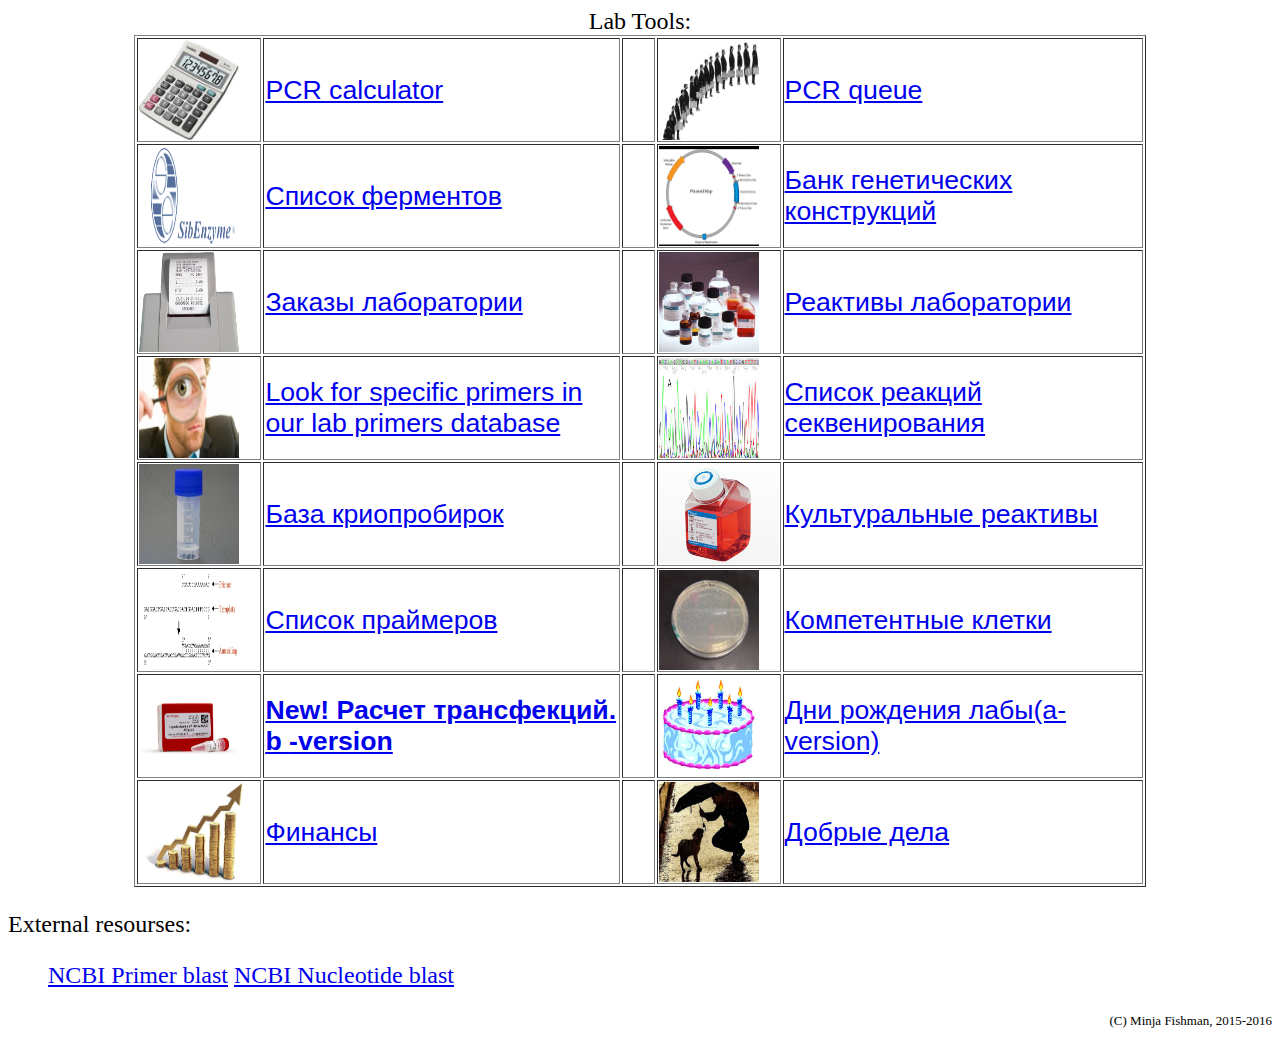
==== htdocs/index.html @ c759d5c7 "Initall commit" ====
<head>

<title>Minja's page at Lab Dev Gen</title>
<meta http-equiv="Content-Type" content="text/html; charset=utf-8"> 
<meta http-equiv="expires" content="0">
<STYLE TYPE="text/css">
<!--
.boldtable, .boldtable TD, .boldtable TH
{
font-family:sans-serif;
font-size:20pt;
color:white;
}
.sep
{
width:4%
}
.col
{
width:40%
}

-->
</STYLE>

</head>
<body>
<font size=+2>
	<p align="center">Lab Tools:
	<table border=1 CLASS="boldtable" width=80%>
	<tr>
		<td><img src="img/calc.jpg" height="100px" width="100px"></img></td>	
		<td CLASS="col"><a href="https://docs.google.com/spreadsheets/d/1RxvPEizd5gkO0x_cFbSybNU4gshKBeRm1dYCwBsqWIc/edit#gid=716151398&vpid=A1">PCR calculator</a></td>
		<td  CLASS="sep"></td>
		<td><img src="img/queue_art.jpg" height="100px" width="100px"></img></td>	
		<td CLASS="col"><a href="https://docs.google.com/spreadsheets/d/18y3UXkv_K6RH_tLvHD8mbP2gs_mvfWvIDzugvEhMwT0/edit?usp=sharing">PCR queue</a></td>
	</tr>
	<tr>
		<td><img src="img/sibenzyme.gif" height="100px" width="100px"></img></td>
		<td CLASS="col"><a href="https://drive.google.com/open?id=13DwFCbj_U5_7Ytue1ESfdDV1IQW1mE5uwqGCSSs-zs4">Список ферментов</a></td>
		<td  CLASS="sep"></td>
		<td><img src="img/plasmid.png" height="100px" width="100px"></img></td>
		<td CLASS="col"><a href="https://docs.google.com/spreadsheets/d/1wMCCodpIkSqeiMmQWlRkW_WChcG_rxD3Xm6eFtF2W94/edit?usp=sharing">Банк генетических конструкций</a></td>
	</tr>
	<tr>
		<td><img src="img/bill.jpg" height="100px" width="100px"></img></td>
		<td CLASS="col"><a href="https://docs.google.com/spreadsheets/d/1wzyA48yXOiOV4Heys6Jx84_Gg7UITXWAO5q_nnm5mfQ/edit#gid=0">Заказы лаборатории</a></td>
		<td  CLASS="sep"></td>
		<td><img src="img/reagents.jpg" height="100px" width="100px"></img></td>
		<td CLASS="col"><a href="https://docs.google.com/spreadsheets/d/1uDfRBPQdvUEZfDQo-zosFTGjrLSJ_Hz1yWyWEvxWYCc/edit?usp=sharing">Реактивы лаборатории</a></td>
	</tr>
	<tr>
		<td><img src="img/search.jpg" height="100px" width="100px"></img></td>
		<td  CLASS="col"><a href="../cgi-bin/PrimersAligner.py">Look for specific primers in our lab primers database</a></td>
		<td  CLASS="sep"></td>
		<td><img src="img/Seq.jpg" height="100px" width="100px"></img></td>
		<td CLASS="col"><a href="https://docs.google.com/spreadsheets/d/1ue9KP83q4-kBvhnq1DAGhgAOtonkuQ6zYkZ-ePOv-Ug/edit#gid=333820677">Список реакций секвенирования</a></td>	
	</tr>
	<tr>
		<td><img src="img/krio.jpeg" height="100px" width="100px"></img></td>
		<td CLASS="col"><a href="https://docs.google.com/spreadsheets/d/1c2ICBQoyJFqiM1UKTSUu7lLbLwqer64Co3LZSmALwR8/edit?usp=sharing">База криопробирок</a></td>
		<td  CLASS="sep"></td>
		<td><img src="img/DMEM.jpg" height="100px" width="120px"></img></td>
		<td CLASS="col"><a href="https://docs.google.com/spreadsheets/d/1vflit6jvQ4nFljaWY2XbGP9uf3djArTp4IVYrKVLbEw/edit?usp=sharing">Культуральные реактивы</a></td>
	</tr>
	<tr>
		<td><img src="img/primer.jpg" height="100px" width="100px"></img></td>
		<td CLASS="col"><a href="https://docs.google.com/spreadsheets/d/1a-A0cp4-wW2-E7CqqqFpgJGqvN5eSqc2Ix5D2Ax2eow/edit?usp=sharing">Список праймеров</a></td>
		<td  CLASS="sep"></td>
		<td><img src="img/competent.jpg" height="100px" width="100px"></img></td>
		<td CLASS="col"><a href="https://docs.google.com/spreadsheets/d/1VWBNgaB2LYy9HWvUlSrZQnRR4ooP2qFbMZL11mEigzQ/edit?usp=sharing">Компетентные клетки</a></td>
	</tr>
	<tr>
		<td><img src="img/Lipo.jpg" height="100px" width="100px"></img></td>
		<td CLASS="col"><b><a href="transf_calc/index.html?ver=1">New! Расчет трансфекций. <u> b </u>-version</a></b></td>	
		<td  CLASS="sep"></td>
		<td><img src="img/birthdays.gif" height="100px" width="100px"></img></td>
		<td CLASS="col"><a href="../cgi-bin/birthdays.py">Дни рождения лабы(a-version)</a></td>
	</tr>
	<tr>
		<td><img src="img/mony.jpg" height="100px" width="120px"></img></td>
		<td CLASS="col"><a href="https://docs.google.com/spreadsheets/d/1dQoTw9xaQDXcbKPXypd3KZSiFrs-a0Whv7dtJGAgki0/edit?usp=sharing">Финансы</a></td>
		<td  CLASS="sep"></td>
		<td><img src="img/Delat-dobryie-dela.jpg" height="100px" width="100px"></img></td>
		<td CLASS="col"><a href="https://docs.google.com/spreadsheets/d/1aWHph3LjZEZPgOGWfey8xhfVp9dAIUCCjT1Oi2Oo5fc/edit?usp=sharing">Добрые дела</a></td>
	</tr>
	
<!--	<tr>		
		<td><img src="img/Whish.jpg" height="100px" width="100px"></img></td>
		<td><a href="https://docs.google.com/spreadsheets/d/1T7ZZwPoz31yyhKRXcYPN0kMcafcoIZj2SFhf5BVKv84/edit?usp=sharing">Wish list закупок</a></td>
	</tr> -->
	</table>
	</p>
<p>External resourses:
	<ul>
	<td><a href="http://www.ncbi.nlm.nih.gov/tools/primer-blast/index.cgi?LINK_LOC=BlastHome">NCBI Primer blast</a></td>
	<td><a href="http://blast.ncbi.nlm.nih.gov/Blast.cgi?PROGRAM=blastn&PAGE_TYPE=BlastSearch&LINK_LOC=blasthome">NCBI Nucleotide blast</a></td>
	</ul>
</font></p>
<p align="right"><font size=-1>(C) Minja Fishman, 2015-2016</font></p>
</body>
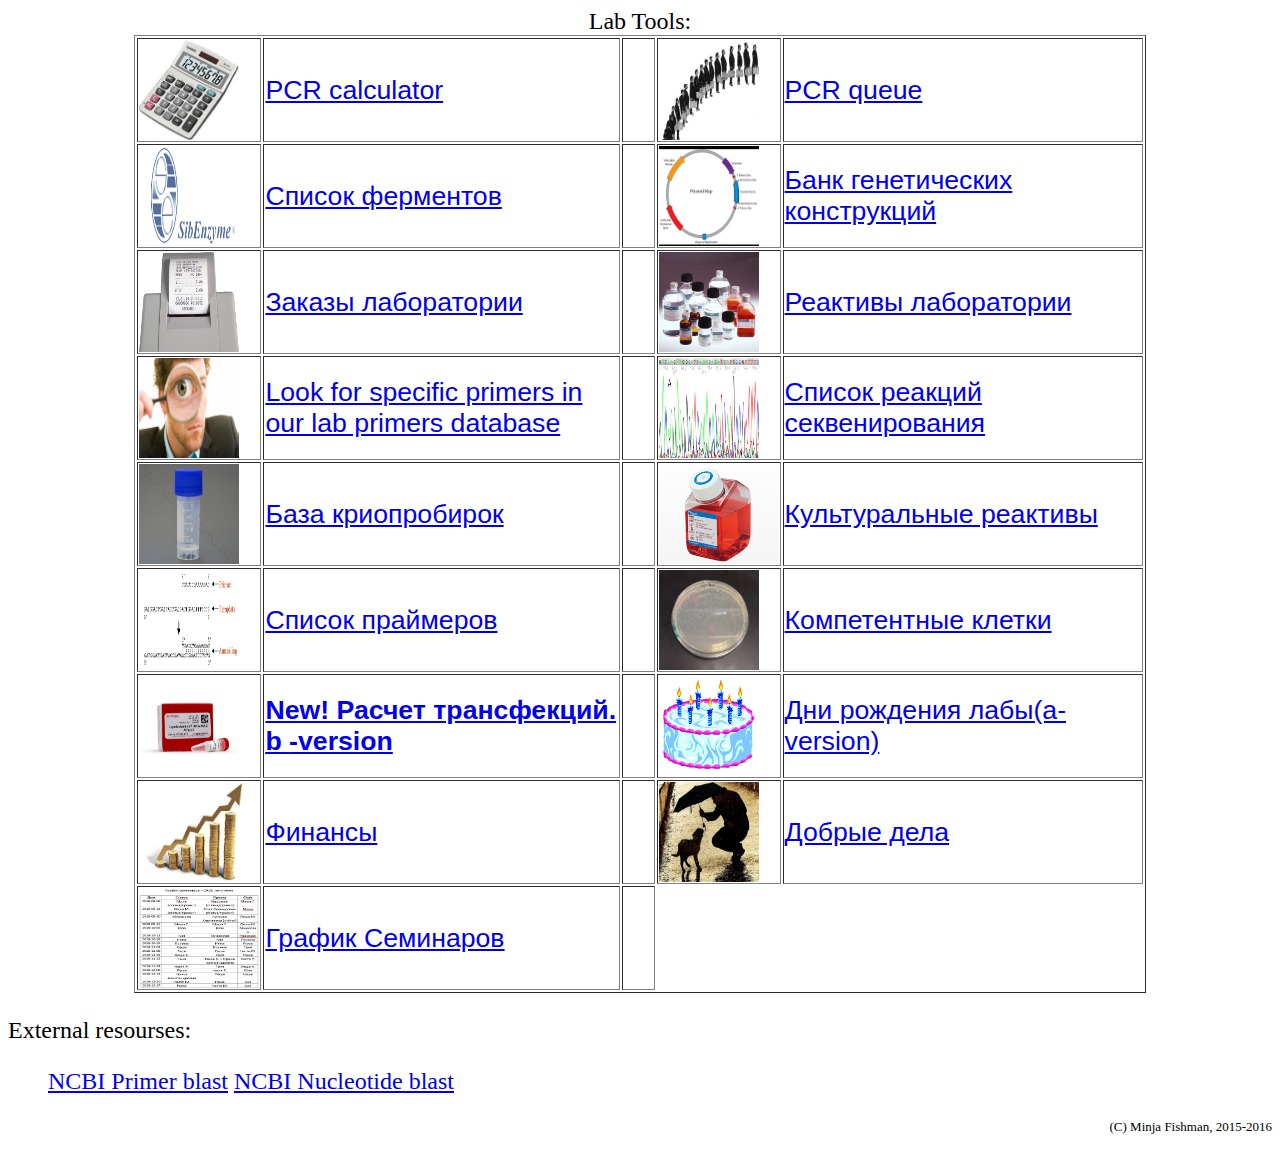
==== commit f718c9e4: "Add Meetings list" ====
--- a/htdocs/index.html
+++ b/htdocs/index.html
@@ -84,6 +84,12 @@
 		<td><img src="img/Delat-dobryie-dela.jpg" height="100px" width="100px"></img></td>
 		<td CLASS="col"><a href="https://docs.google.com/spreadsheets/d/1aWHph3LjZEZPgOGWfey8xhfVp9dAIUCCjT1Oi2Oo5fc/edit?usp=sharing">Добрые дела</a></td>
 	</tr>
+	<tr>
+		<td><img src="img/Meetings.gif" height="100px" width="120px"></img></td>
+		<td CLASS="col"><a href="img/Meetings.gif">График Семинаров</a></td>
+		<td  CLASS="sep"></td>
+	</tr>
+
 	
 <!--	<tr>		
 		<td><img src="img/Whish.jpg" height="100px" width="100px"></img></td>
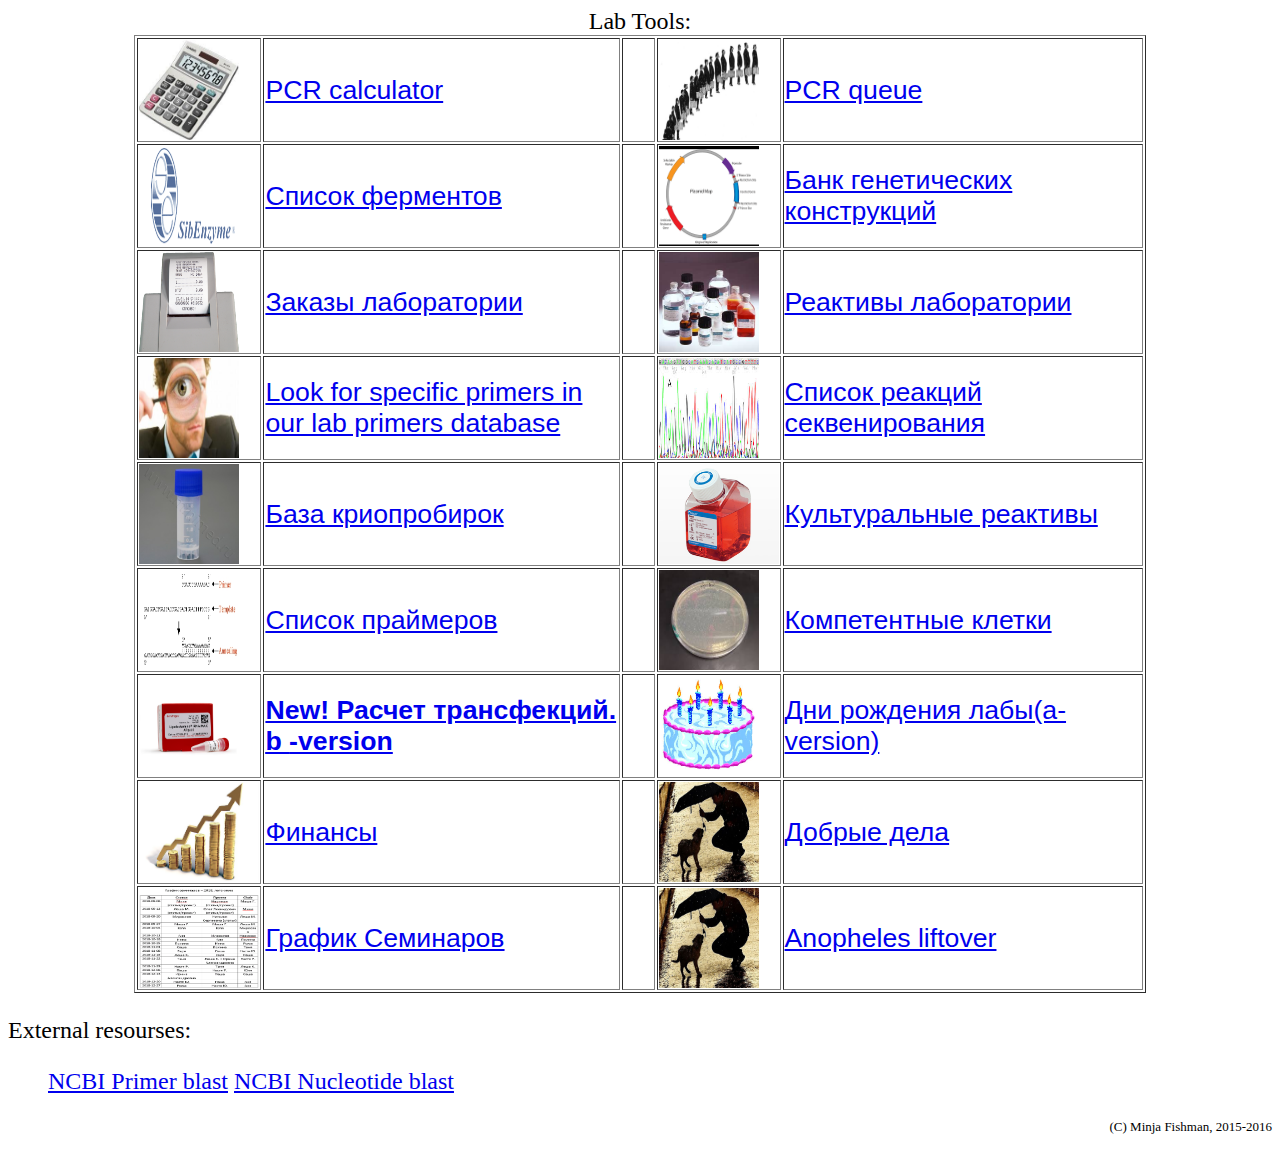
==== commit 50f31b46: "Start working on Anopheles liftover" ====
--- a/htdocs/index.html
+++ b/htdocs/index.html
@@ -88,6 +88,8 @@
 		<td><img src="img/Meetings.gif" height="100px" width="120px"></img></td>
 		<td CLASS="col"><a href="img/Meetings.gif">График Семинаров</a></td>
 		<td  CLASS="sep"></td>
+		<td><img src="img/Delat-dobryie-dela.jpg" height="100px" width="100px"></img></td>
+		<td CLASS="col"><a href="../cgi-bin/Anopheles_liftover.py">Anopheles liftover</a></td>
 	</tr>
 
 	
